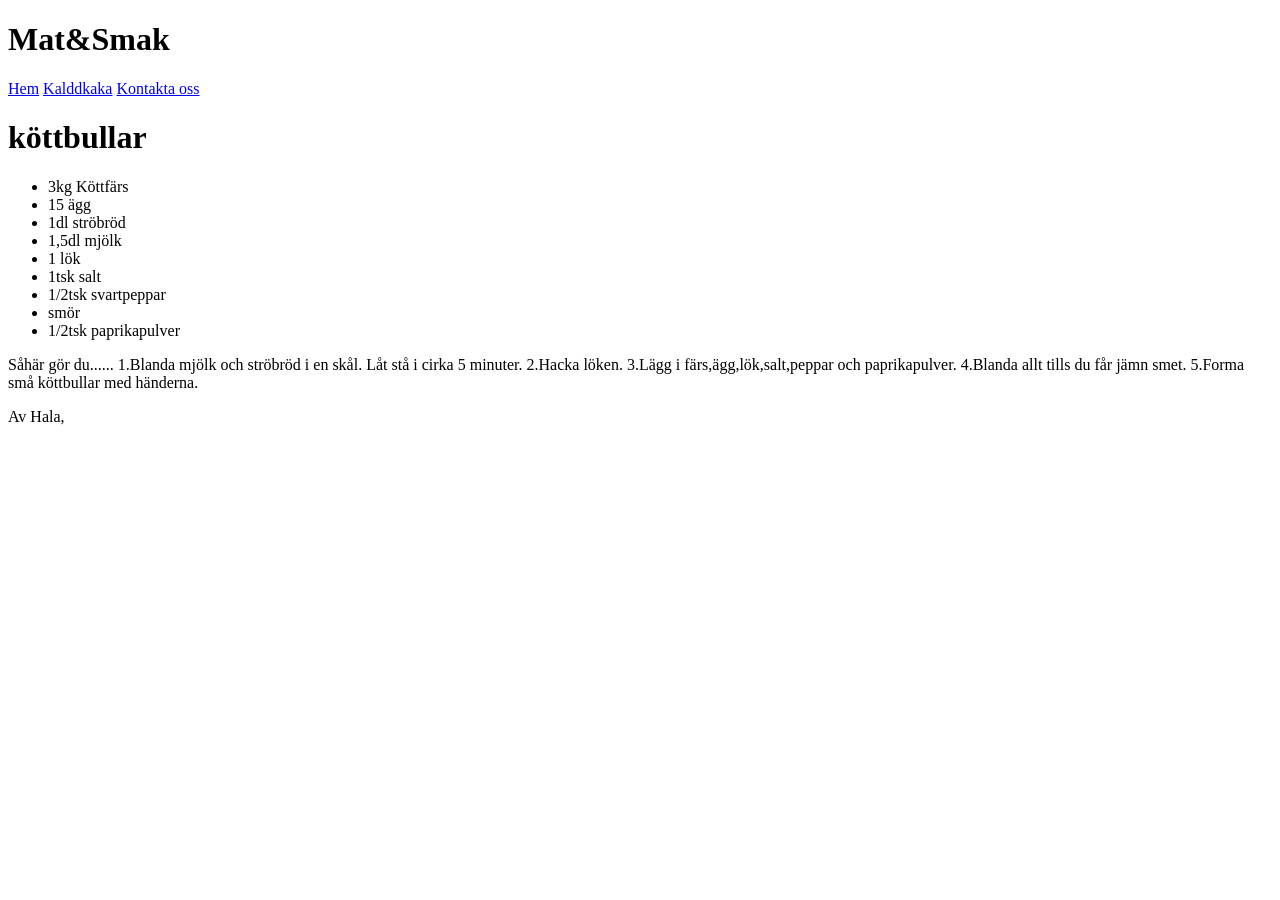
==== Grunder/index.html @ f11fe98b "Add initial HTML structure and content for multiple pages" ====
<!DOCTYPE html>
<html lang="en">
<head>
    <meta charset="UTF-8">
    <meta name="viewport" content="width=device-width, initial-scale=1.0">
    <title>Document</title>
</head>
<body>
 <header>
    <h1>Mat&Smak</h1>
 </header>
 <nav>
    <a href="index.html">Hem</a>
    <a href="Kladdkaka.html">Kalddkaka</a>
    <a href="kontakta_oss.html">Kontakta oss</a>
    
 </nav>
 <main>
    <h1>köttbullar</h1>
    <section>
        <ul>
            <li>3kg Köttfärs</li>
            <li>15 ägg</li>
            <li>1dl ströbröd</li>
            <li>1,5dl mjölk</li>
            <li>1 lök</li>
            <li>1tsk salt</li>
            <li>1/2tsk svartpeppar</li>
            <li>smör</li>
            <li>1/2tsk paprikapulver</li>

        </ul>
        <p>Såhär gör du...... 1.Blanda mjölk och ströbröd i en skål. Låt stå i cirka 5 minuter. 2.Hacka löken. 3.Lägg i färs,ägg,lök,salt,peppar och paprikapulver. 4.Blanda allt tills du får jämn smet. 5.Forma små köttbullar med händerna.</p>
    </section>
    
 <footer>
    <p>Av Hala,  </p>
</footer>
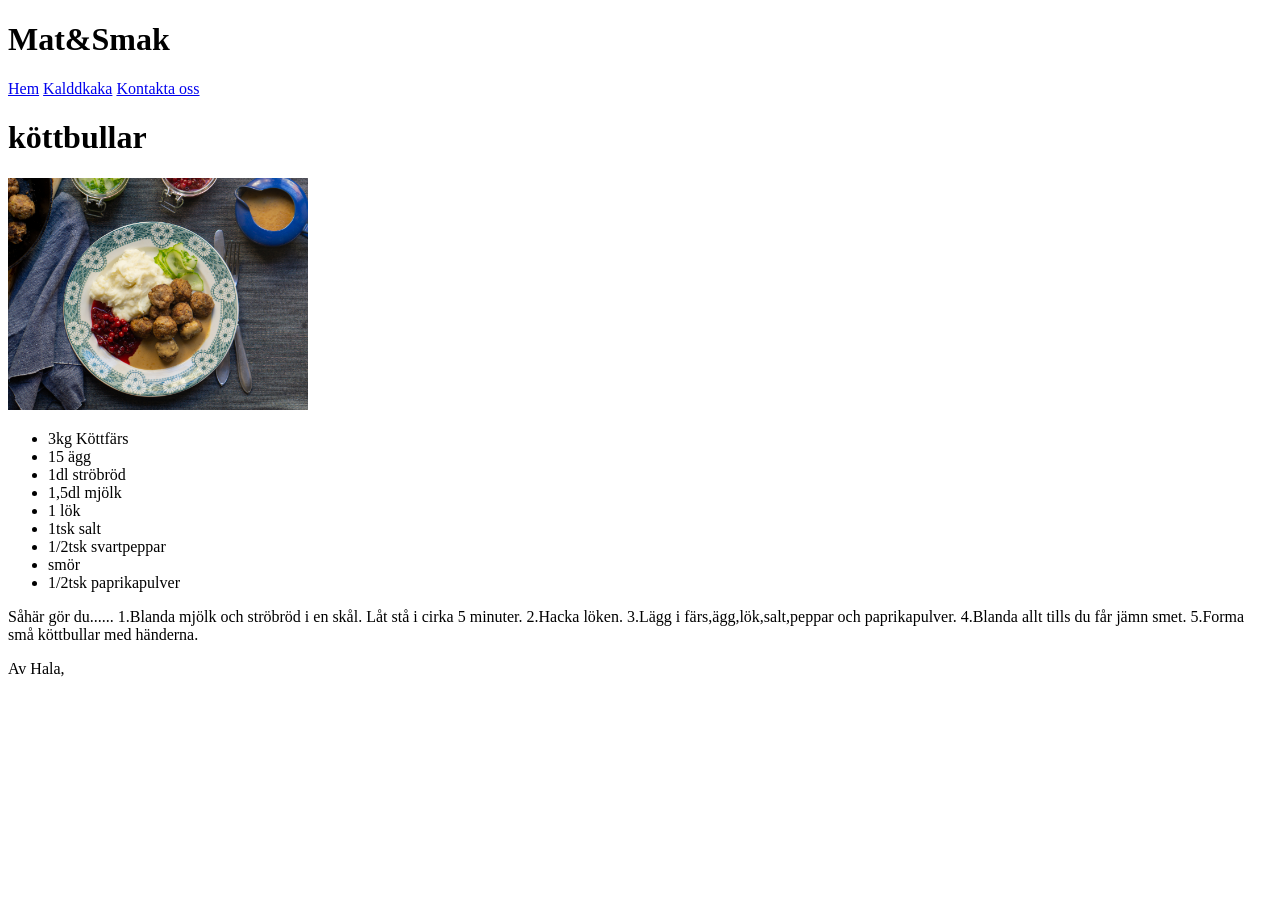
==== commit 80e69841: "Add structure and content for multiple pages, including navigation and styling" ====
--- a/Grunder/index.html
+++ b/Grunder/index.html
@@ -1,38 +1,51 @@
 <!DOCTYPE html>
-<html lang="en">
+<html lang="sv">
+
 <head>
     <meta charset="UTF-8">
     <meta name="viewport" content="width=device-width, initial-scale=1.0">
-    <title>Document</title>
+    <title>Mat&smak - Köttbullar</title>
+    <style>
+        img {
+            width: 300px;
+        }
+    </style>
 </head>
+
 <body>
- <header>
-    <h1>Mat&Smak</h1>
- </header>
- <nav>
-    <a href="index.html">Hem</a>
-    <a href="Kladdkaka.html">Kalddkaka</a>
-    <a href="kontakta_oss.html">Kontakta oss</a>
-    
- </nav>
- <main>
-    <h1>köttbullar</h1>
-    <section>
-        <ul>
-            <li>3kg Köttfärs</li>
-            <li>15 ägg</li>
-            <li>1dl ströbröd</li>
-            <li>1,5dl mjölk</li>
-            <li>1 lök</li>
-            <li>1tsk salt</li>
-            <li>1/2tsk svartpeppar</li>
-            <li>smör</li>
-            <li>1/2tsk paprikapulver</li>
+    <header>
+        <h1>Mat&Smak</h1>
+    </header>
+    <nav>
+        <a href="index.html">Hem</a>
+        <a href="Kladdkaka.html">Kalddkaka</a>
+        <a href="kontakta_oss.html">Kontakta oss</a>
+    </nav>
+    <main>
+        <h1>köttbullar</h1>
+        <img src="imgs/köttbullar.jpg" alt="Köttbullar med mos">
+        <section>
+            <ul>
+                <li>3kg Köttfärs</li>
+                <li>15 ägg</li>
+                <li>1dl ströbröd</li>
+                <li>1,5dl mjölk</li>
+                <li>1 lök</li>
+                <li>1tsk salt</li>
+                <li>1/2tsk svartpeppar</li>
+                <li>smör</li>
+                <li>1/2tsk paprikapulver</li>
 
-        </ul>
-        <p>Såhär gör du...... 1.Blanda mjölk och ströbröd i en skål. Låt stå i cirka 5 minuter. 2.Hacka löken. 3.Lägg i färs,ägg,lök,salt,peppar och paprikapulver. 4.Blanda allt tills du får jämn smet. 5.Forma små köttbullar med händerna.</p>
-    </section>
-    
- <footer>
-    <p>Av Hala,  </p>
-</footer>+            </ul>
+            <p>Såhär gör du...... 1.Blanda mjölk och ströbröd i en skål. Låt stå i cirka 5 minuter. 2.Hacka löken.
+                3.Lägg i färs,ägg,lök,salt,peppar och paprikapulver. 4.Blanda allt tills du får jämn smet. 5.Forma små
+                köttbullar med händerna.</p>
+        </section>
+    </main>
+    <footer>
+        <p>Av Hala, </p>
+    </footer>
+
+</body>
+
+</html>
